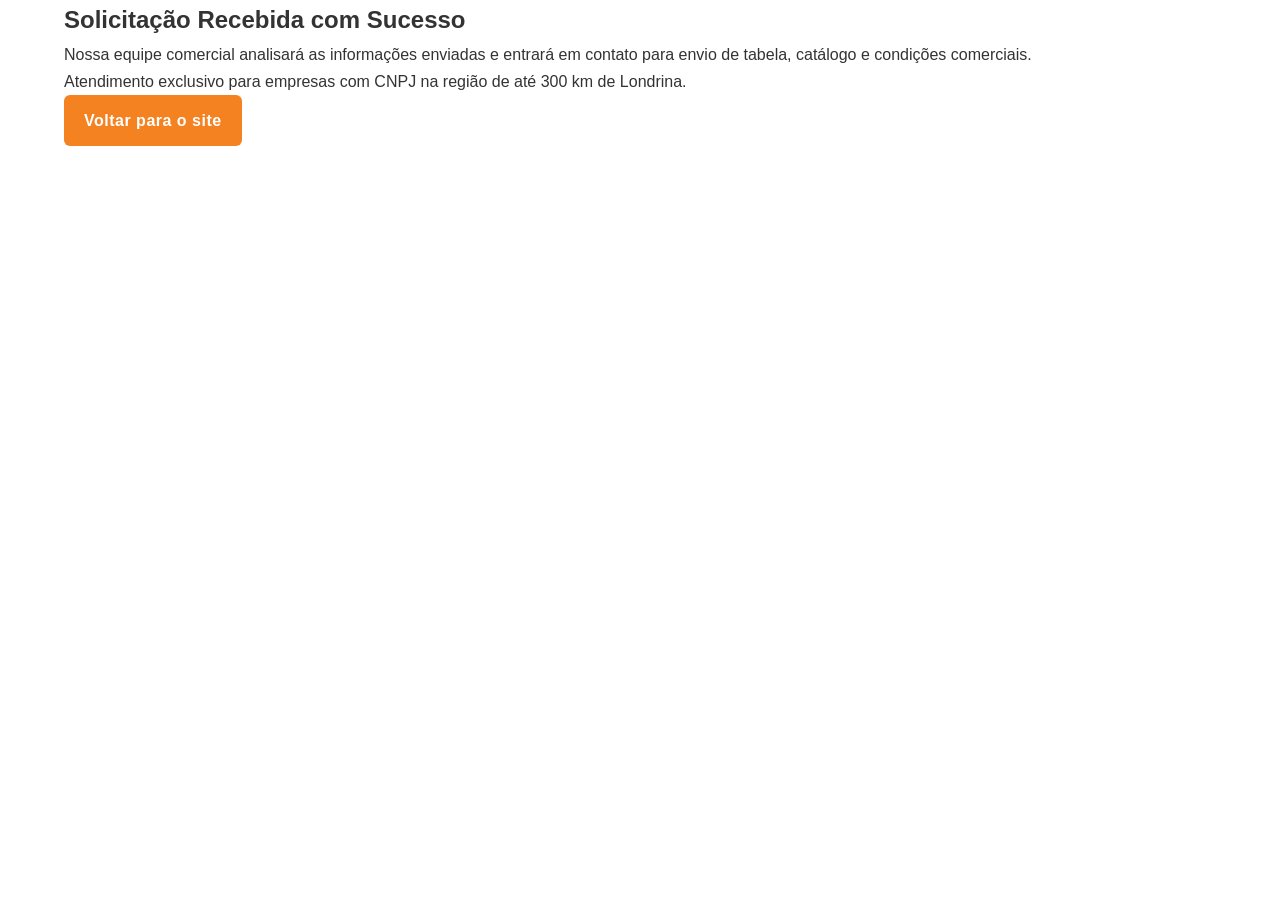
==== obrigado.html @ ef552f61 "lp" ====
<!doctype html>
<html lang="pt-BR">
  <head>
    <meta charset="UTF-8" />
    <meta name="viewport" content="width=device-width, initial-scale=1.0" />
    <title>Solicitação Recebida | Esel</title>
    <link rel="stylesheet" href="css/styles.css" />
  </head>
  <body>
    <section class="thankyou">
      <div class="container thankyou__content">
        <h1>Solicitação Recebida com Sucesso</h1>

        <p>
          Nossa equipe comercial analisará as informações enviadas e entrará em
          contato para envio de tabela, catálogo e condições comerciais.
        </p>

        <p>
          Atendimento exclusivo para empresas com CNPJ na região de até 300 km
          de Londrina.
        </p>

        <a href="index.html" class="btn btn--primary"> Voltar para o site </a>
      </div>
    </section>
  </body>
</html>
---- css/styles.css ----
:root {
  --primary: #0f2a4d;
  --accent: #f58220;
  --light: #ffffff;
  --gray: #f5f5f5;
  --text: #333;
}

/* RESET */
* {
  margin: 0;
  padding: 0;
  box-sizing: border-box;
}

body {
  font-family: "Segoe UI", Arial, sans-serif;
  color: var(--text);
  line-height: 1.7;
}

h1,
h2,
h3 {
  font-weight: 600;
}

/* CONTAINER */
.container {
  width: 90%;
  max-width: 1200px;
  margin: auto;
}

/* =============================
   HEADER
============================= */

.header {
  background: var(--light);
  padding: 18px 0;
  border-bottom: 1px solid #eee;
  position: sticky;
  top: 0;
  z-index: 1000;
}

.header__content {
  display: flex;
  justify-content: space-between;
  align-items: center;
}

.nav a {
  margin: 0 14px;
  text-decoration: none;
  color: var(--primary);
  font-weight: 500;
}

/* =============================
   BOTÕES
============================= */

.btn {
  padding: 12px 20px;
  text-decoration: none;
  font-weight: bold;
  border-radius: 6px;
  display: inline-block;
  transition: all 0.2s ease;
}

.btn:hover {
  opacity: 0.9;
}

.btn--primary {
  background: var(--accent);
  color: white;
  letter-spacing: 0.5px;
}

.btn--outline {
  border: 2px solid var(--primary);
  color: var(--primary);
  background: white;
}

.btn--accent {
  background: var(--accent);
  color: white;
}

.btn--full {
  width: 100%;
  margin-top: 10px;
}

/* =============================
   HERO
============================= */

.hero {
  padding: 90px 0 70px;
  background: linear-gradient(180deg, #f5f7fa 0%, #ffffff 100%);
}

.hero__content {
  display: flex;
  align-items: center;
  gap: 50px;
}

.hero__text h1 {
  font-size: 36px;
  line-height: 1.3;
  margin-bottom: 24px;
  color: var(--primary);
  max-width: 620px;
}

.hero__subtitle {
  margin-bottom: 24px;
  font-size: 17px;
}

.hero__actions {
  display: flex;
  gap: 16px;
  align-items: center;
  flex-wrap: wrap;
  margin-bottom: 10px;
}

.hero__image img {
  max-width: 100%;
  border-radius: 8px;
}

/* =============================
   SEÇÕES (RITMO VISUAL)
============================= */

.benefits,
.products,
.regions {
  padding: 90px 0;
}

.structure,
.private-label,
.form-section {
  padding: 110px 0;
}

/* =============================
   BENEFÍCIOS
============================= */

.section-header {
  text-align: center;
  margin-bottom: 60px;
}

.benefits__grid {
  display: grid;
  grid-template-columns: repeat(auto-fit, minmax(250px, 1fr));
  gap: 28px;
}

.card {
  background: white;
  padding: 32px;
  border-radius: 10px;
  border: 1px solid #eee;
  box-shadow: 0 6px 20px rgba(0, 0, 0, 0.04);
  transition:
    transform 0.2s ease,
    box-shadow 0.2s ease;
}

.card:hover {
  transform: translateY(-6px);
  box-shadow: 0 10px 28px rgba(0, 0, 0, 0.06);
}

.card h3 {
  margin: 18px 0 12px;
  color: var(--primary);
}

/* =============================
   ESTRUTURA INDUSTRIAL
============================= */

.structure {
  background: #ffffff;
}

.structure__content {
  display: flex;
  gap: 60px;
  align-items: center;
}

.structure__text {
  flex: 1;
}

.structure__text h2 {
  font-size: 30px;
  margin-bottom: 24px;
  color: var(--primary);
}

.structure__text p {
  margin-bottom: 24px;
}

.structure__list {
  list-style: none;
}

.structure__list li {
  margin-bottom: 12px;
  padding-left: 22px;
  position: relative;
}

.structure__list li::before {
  content: "•";
  color: var(--accent);
  position: absolute;
  left: 0;
}

.structure__images {
  flex: 1;
  display: grid;
  gap: 16px;
  grid-template-columns: repeat(2, 1fr);
}

.structure__images img {
  width: 100%;
  border-radius: 10px;
  object-fit: cover;
}

.structure__images img:first-child {
  grid-column: span 2;
}

/* =============================
   FORMULÁRIOS
============================= */

.form-section {
  background: var(--gray);
}

.form-section--final {
  background: #ffffff;
}

.lead-form {
  max-width: 600px;
  margin: 50px auto 0;
  background: white;
  padding: 50px;
  border-radius: 12px;
  box-shadow: 0 10px 30px rgba(0, 0, 0, 0.08);
}

.form-group {
  margin-bottom: 22px;
  display: flex;
  flex-direction: column;
}

.form-group label {
  margin-bottom: 8px;
  font-weight: 600;
  color: var(--primary);
}

.form-group input,
.form-group select {
  width: 100%;
  padding: 12px;
  border: 1px solid #ccc;
  border-radius: 6px;
  font-size: 15px;
}

/* =============================
   PRODUTOS
============================= */

.products__grid {
  display: grid;
  grid-template-columns: repeat(auto-fit, minmax(250px, 1fr));
  gap: 28px;
  margin-top: 50px;
}

.product-card {
  background: var(--gray);
  padding: 28px;
  border-radius: 10px;
  transition: transform 0.2s ease;
}

.product-card:hover {
  transform: translateY(-5px);
}

.product-card h3 {
  margin-bottom: 12px;
  color: var(--primary);
}

.products__cta {
  text-align: center;
  margin-top: 50px;
}

/* =============================
   MARCA PRÓPRIA
============================= */

.private-label {
  background: var(--primary);
  color: white;
}

.private-label__content {
  max-width: 900px;
  margin: auto;
}

.private-label__text h2 {
  margin-bottom: 24px;
  font-size: 30px;
}

.private-label__text p {
  margin-bottom: 24px;
}

.private-label__list {
  list-style: none;
  margin-bottom: 35px;
}

.private-label__list li {
  margin-bottom: 12px;
  padding-left: 22px;
  position: relative;
}

.private-label__list li::before {
  content: "•";
  position: absolute;
  left: 0;
  color: var(--accent);
}

/* =============================
   REGIÕES
============================= */

.regions__content {
  text-align: center;
  margin-top: 30px;
}

.regions__cities ul {
  list-style: none;
  columns: 2;
  margin-top: 20px;
}

.regions__cities li {
  margin-bottom: 8px;
}

.regions__cta {
  margin-top: 40px;
  text-align: center;
}

/* =============================
   FOOTER
============================= */

.footer {
  background: var(--primary);
  color: white;
  padding: 70px 0 25px;
}

.footer__content {
  display: flex;
  gap: 50px;
  justify-content: space-between;
  flex-wrap: wrap;
}

.footer__col {
  flex: 1;
  min-width: 250px;
}

.footer__col h3,
.footer__col h4 {
  margin-bottom: 18px;
}

.footer__col p,
.footer__col li {
  margin-bottom: 10px;
  font-size: 14px;
}

.footer__col ul {
  list-style: none;
}

.footer__col a {
  color: white;
  text-decoration: none;
}

.footer__bottom {
  margin-top: 50px;
  text-align: center;
  font-size: 13px;
  border-top: 1px solid rgba(255, 255, 255, 0.2);
  padding-top: 18px;
}

/* =============================
   BOTÃO FIXO MOBILE
============================= */

.mobile-cta {
  box-shadow: 0 -6px 18px rgba(0, 0, 0, 0.1);
  display: none;
}

/* =============================
   RESPONSIVIDADE MOBILE
============================= */

@media (max-width: 768px) {
  body {
    padding-bottom: 75px;
  }

  .mobile-cta {
    display: block;
    position: fixed;
    bottom: 0;
    left: 0;
    width: 100%;
    background: var(--accent);
    color: white;
    text-align: center;
    padding: 18px;
    font-weight: bold;
    font-size: 17px;
    text-decoration: none;
    z-index: 9999;
  }

  .header .btn {
    display: none;
  }

  .header__content {
    flex-direction: column;
    gap: 10px;
  }

  .nav {
    display: none;
  }

  .hero {
    padding: 50px 0;
  }

  .hero__actions {
    flex-direction: column;
    align-items: center;
  }

  .hero__content {
    flex-direction: column;
    text-align: center;
  }

  .hero__text h1 {
    font-size: 24px;
  }

  .hero__image img {
    max-height: 220px;
    object-fit: cover;
  }

  .benefits,
  .structure,
  .products,
  .private-label,
  .regions,
  .form-section {
    padding: 60px 0;
  }

  .benefits__grid,
  .products__grid {
    grid-template-columns: 1fr;
  }

  .structure__content {
    flex-direction: column;
  }

  .structure__images {
    grid-template-columns: 1fr;
  }

  .regions__cities ul {
    columns: 1;
  }

  .lead-form {
    padding: 30px;
  }
}
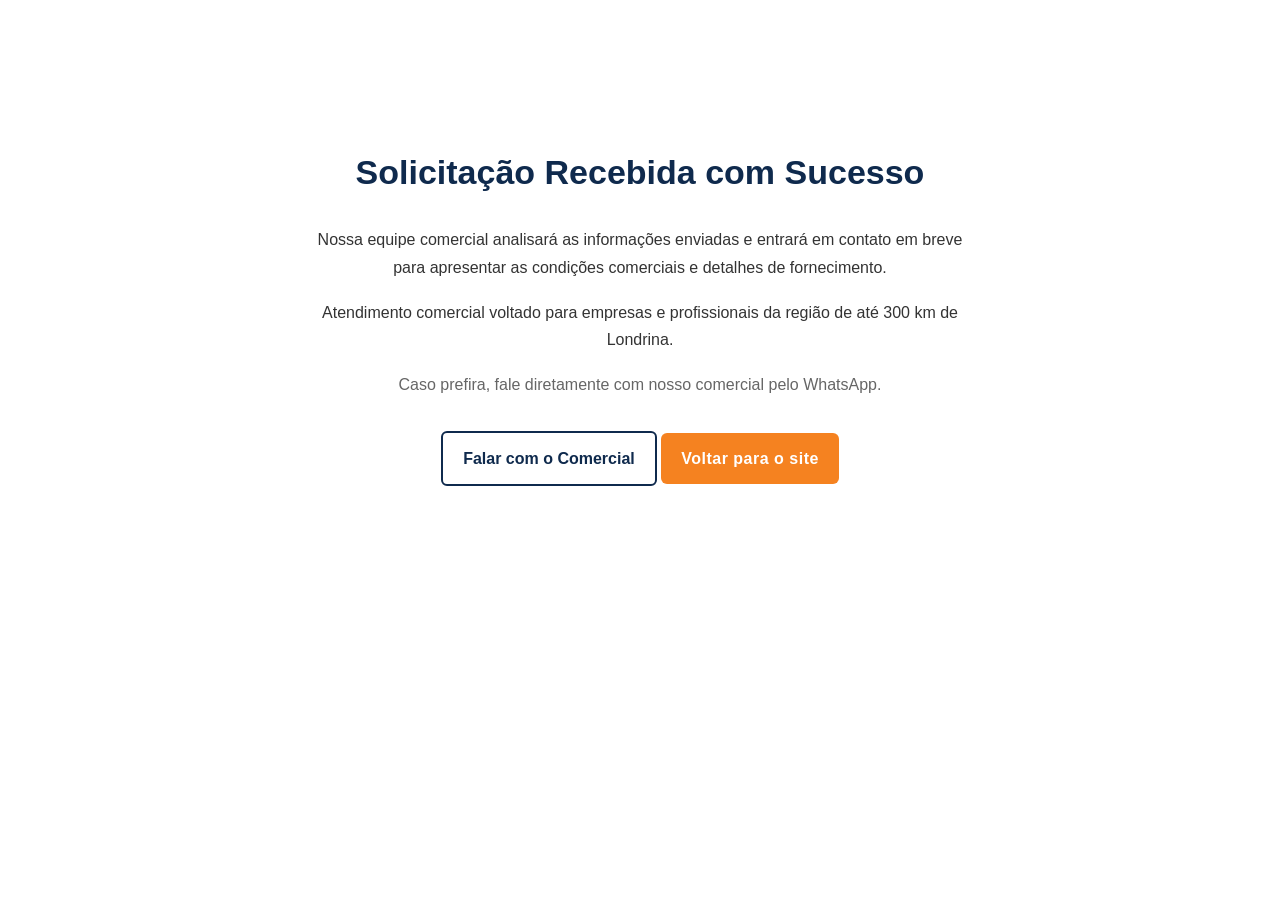
==== commit ee042d4d: "fix: textos e estilizacao" ====
--- a/obrigado.html
+++ b/obrigado.html
@@ -6,6 +6,7 @@
     <title>Solicitação Recebida | Esel</title>
     <link rel="stylesheet" href="css/styles.css" />
   </head>
+
   <body>
     <section class="thankyou">
       <div class="container thankyou__content">
@@ -13,13 +14,22 @@
 
         <p>
           Nossa equipe comercial analisará as informações enviadas e entrará em
-          contato para envio de tabela, catálogo e condições comerciais.
+          contato em breve para apresentar as condições comerciais e detalhes de
+          fornecimento.
         </p>
 
         <p>
-          Atendimento exclusivo para empresas com CNPJ na região de até 300 km
-          de Londrina.
+          Atendimento comercial voltado para empresas e profissionais da região
+          de até 300 km de Londrina.
         </p>
+
+        <p class="thankyou__extra">
+          Caso prefira, fale diretamente com nosso comercial pelo WhatsApp.
+        </p>
+
+        <a href="https://wa.me/5543999999999" class="btn btn--outline">
+          Falar com o Comercial
+        </a>
 
         <a href="index.html" class="btn btn--primary"> Voltar para o site </a>
       </div>
--- a/css/styles.css
+++ b/css/styles.css
@@ -541,3 +541,40 @@
     padding: 30px;
   }
 }
+
+/* =============================
+   THANK YOU PAGE
+============================= */
+
+.thankyou {
+  min-height: 70vh;
+  display: flex;
+  align-items: center;
+  justify-content: center;
+  padding: 80px 0;
+  text-align: center;
+}
+
+.thankyou__content {
+  max-width: 650px;
+}
+
+.thankyou h1 {
+  color: var(--primary);
+  font-size: 34px;
+  margin-bottom: 25px;
+}
+
+.thankyou p {
+  margin-bottom: 18px;
+  font-size: 16px;
+}
+
+.thankyou__extra {
+  margin-top: 10px;
+  color: #666;
+}
+
+.thankyou .btn {
+  margin-top: 15px;
+}
